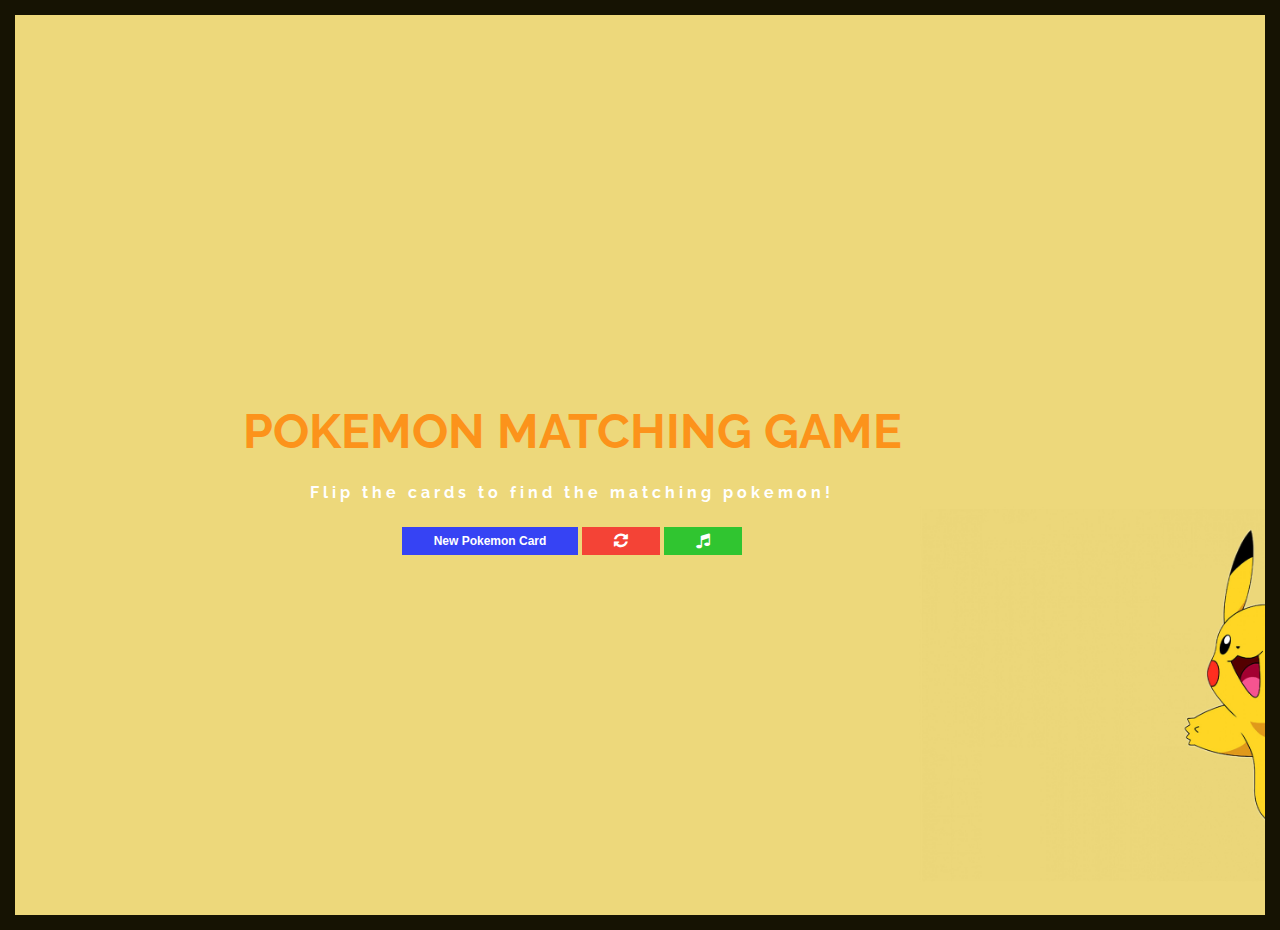
==== index.html @ 57e48354 "Add files via upload" ====
<!DOCTYPE html>
    <head>
        <meta charset="utf-8">
        <meta http-equiv="X-UA-Compatible" content="IE=edge">
        <title>Kam's Pokemon Projecct</title>
        <meta name="description" content="">
        <meta name="viewport" content="width=device-width, initial-scale=1">
        <link rel="stylesheet" href="https://cdnjs.cloudflare.com/ajax/libs/animate.css/3.7.2/animate.min.css">
        <link rel="stylesheet" href="https://cdnjs.cloudflare.com/ajax/libs/font-awesome/4.7.0/css/font-awesome.min.css">
        <link href="https://fonts.googleapis.com/css?family=Raleway:900&display=swap" rel="stylesheet">
        <link rel="stylesheet" href="pokemon.css">
    </head>
    <body>
        <div class="header bounceInLeft animated">
        <h1>Pokemon Matching Game</h1>
        <h4>Flip the cards to find the matching pokemon!</h4>
        <div class="menu">
            <button id="newPokemon" class="button button1">New Pokemon Card</button>
            <button onClick="refreshPage()" class="button button2"><i class="fa fa-refresh" aria-hidden="true"></i></button>
            <button onClick="playSound('pokemon.mp3')" class="button button3"><i class="fa fa-music" aria-hidden="true"></i></button>
        </div>
    </div>
        <main></main>
        <script src="pokemon.js" async defer></script>
    </body>
</html>
---- pokemon.css ----
main {
  display: flex;
  flex-wrap: wrap;
  margin: 20px 10vw;
}

body {
  font-family: 'Raleway', sans-serif;
  border: 15px solid #161303;
  margin: 0px;
  display: flex;
  justify-content: center;
  align-items: center;
  height: 100vh;
  background-image: url("background.jpg");
  background-size: cover;
  background-position: bottom;
}

p {
  margin: 0px;
  margin-top: 4px;
  font-size: 8px;
  text-transform: capitalize;
}

img {
  width: 100%;
}

h1 {
  text-transform: Uppercase;
  margin-bottom: .5em;
  font-size: 3rem;
  color: rgb(252, 147, 27);
}

.header {
  color: #FFF;
  text-align: center;
  margin-left: 120px;
}

.header h4 {
  letter-spacing: 4px;
  color: #FFF; 
}

.menu {
  display: flex;
  justify-content: center;
}

.button {
  background-color: #f44336;
  border: none;
  color: #FFF;
  padding: 5px 32px;
  text-align: center;
  text-decoration: none;
  display: inline-block;
  font-size: 16px;
  margin: 4px 2px;
  cursor: pointer;
}

.button1 {
  background-color: #3643f4;
  font-size: 12px;
  font-weight: bold;
}
.button2 {
  background-color: #f44336;
}
.button3 {
  background-color: #30c530;
}

.scene {
    width: 65px;
    height: 90px;
    margin: 10px;
  }
  
  .picDivs {
    padding-left: 10px;
    padding-top: 10px;
  }
  
  .pokeBackDiv {
    display: flex;
    flex-direction: column;
    text-align: center;
    padding: 10px;
  }
  .pokeBackDiv img {
    height: 30px;
    width: 50%;
  }

  .card {
    width: 65px;
    height: 90px;
    transition: transform 1s;
    transform-style: preserve-3d;
    cursor: pointer;
    position: relative;
  }
  
  .card.is-flipped {
    transform: rotateY(180deg);
  }
  
  .card__face {
    position: absolute;
    width: 100%;
    height: 100%;
    /*color: white;*/
    text-align: center;
    font-weight: bold;
    font-size: 20px;
    backface-visibility: hidden;
  }
  
  .card__face--front {
    background-color: rgba(0, 0, 0, 0.0);
  }
  
  .card__face--back {
    background: rgb(163, 163, 163);
    background: linear-gradient(180deg, rgb(139, 139, 139) 0%, rgb(156, 156, 156) 100%);
    transform: rotateY(180deg);
    border-radius: 10px;
    color: #FFF;
  }

  .normal {
    background: rgb(255,156,135);
    background: linear-gradient(180deg, rgba(255,156,135,1) 0%, rgba(255,195,182,1) 100%);
  }

  .fire {
    background: rgb(248,72,33);
    background: linear-gradient(180deg, rgba(248,72,33,1) 0%, rgba(255,176,80,1) 100%);
  }

  .ghost {
    background: rgb(173,91,237);
    background: linear-gradient(180deg, rgba(173,91,237,1) 0%, rgba(255,176,80,1) 100%);
  }

  .grass {
    background: rgb(184,164,65);
    background: linear-gradient(180deg, rgba(184,164,65,1) 0%, rgba(175,255,80,1) 100%);
  }

  .water {
    background: rgb(173,91,237);
    background: linear-gradient(180deg, rgba(173,91,237,1) 0%, rgba(80,187,255,1) 100%);
  }

  .electric {
    background: rgb(253,178,30);
    background: linear-gradient(180deg, rgba(253,178,30,1) 0%, rgba(253,242,30,1) 100%);
  }

  .ice {
    background: rgb(210,227,255);
    background: linear-gradient(180deg, rgb(104, 135, 185) 0%, rgb(133, 182, 181) 100%);
  }

  .fighting {
    background: rgb(225,53,60);
    background: linear-gradient(180deg, rgba(225,53,60,1) 0%, rgba(224,13,121,1) 100%);
  }

  .poison {
    background: rgb(224,13,121);
    background: linear-gradient(180deg, rgba(224,13,121,1) 0%, rgba(209,5,182,1) 100%);
  }

  .ground {
    background: rgb(241,151,91);
    background: linear-gradient(180deg, rgba(241,151,91,1) 0%, rgba(251,171,117,1) 100%);
  }

  .flying {
    background: rgb(213,91,234);
    background: linear-gradient(180deg, rgba(213,91,234,1) 0%, rgba(235,194,242,1) 100%);
  }

  .psychic {
    background: rgb(251,37,119);
    background: linear-gradient(180deg, rgba(251,37,119,1) 0%, rgba(246,78,142,1) 100%);
  }

  .bug {
    background: rgb(212,142,20);
    background: linear-gradient(180deg, rgba(212,142,20,1) 0%, rgba(151,225,87,1) 100%);
  }

  .rock {
    background: rgb(183,124,85);
    background: linear-gradient(180deg, rgba(183,85,100,1) 0%, rgba(183,124,85,1) 100%);
  }

  .ghost {
    background: rgb(109,9,95);
    background: linear-gradient(180deg, rgba(109,9,95,1) 0%, rgba(183,85,100,1) 100%);
  }
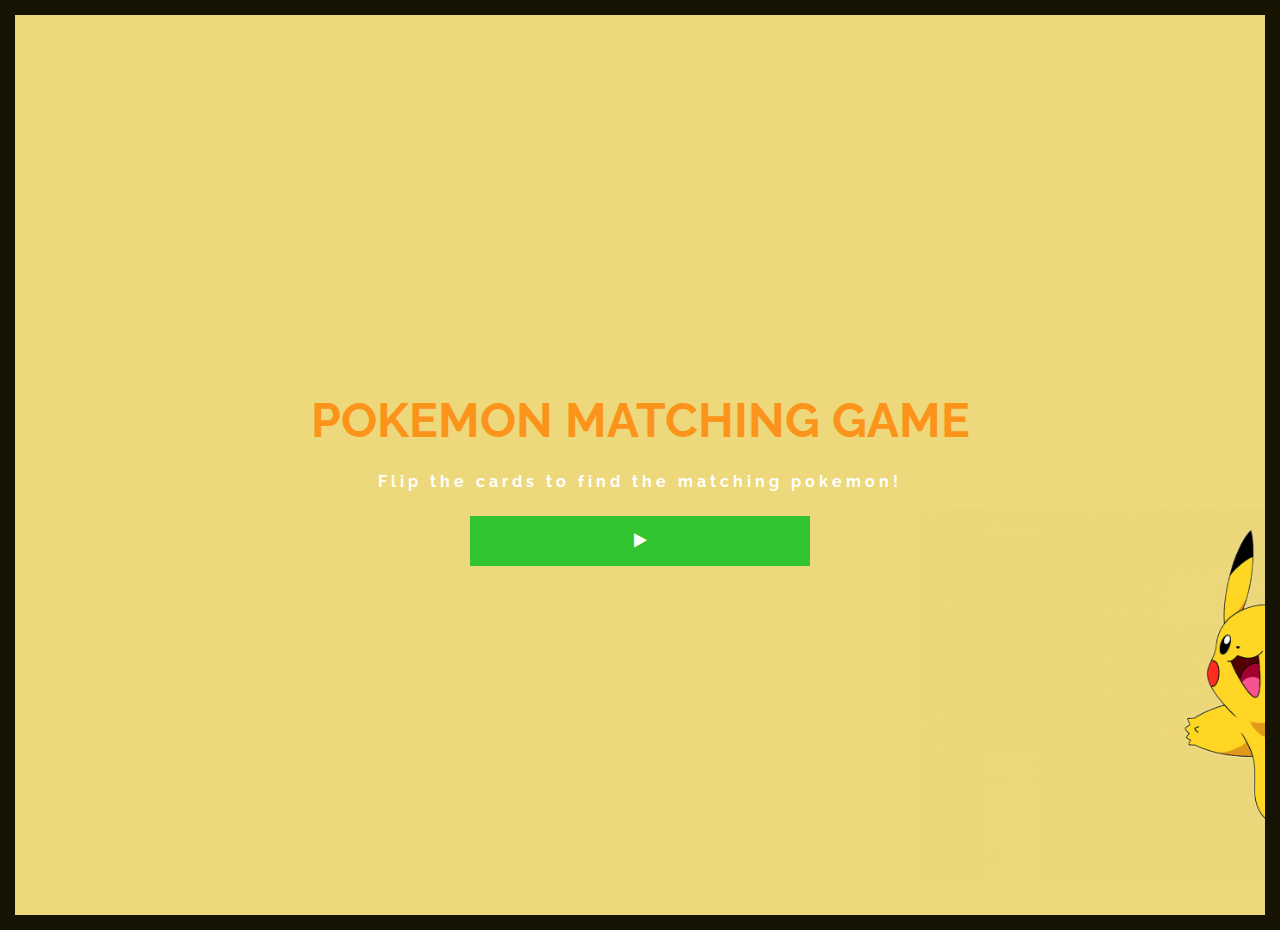
==== commit 0bd602c0: "Fixed menu issues and added play button" ====
--- a/index.html
+++ b/index.html
@@ -7,19 +7,22 @@
         <meta name="viewport" content="width=device-width, initial-scale=1">
         <link rel="stylesheet" href="https://cdnjs.cloudflare.com/ajax/libs/animate.css/3.7.2/animate.min.css">
         <link rel="stylesheet" href="https://cdnjs.cloudflare.com/ajax/libs/font-awesome/4.7.0/css/font-awesome.min.css">
-        <link href="https://fonts.googleapis.com/css?family=Raleway:900&display=swap" rel="stylesheet">
+        <link href="https://fonts.googleapis.com/css?family=Raleway:900|Open+Sans:700&display=swap" rel="stylesheet">
         <link rel="stylesheet" href="pokemon.css">
     </head>
     <body>
         <div class="header bounceInLeft animated">
-        <h1>Pokemon Matching Game</h1>
-        <h4>Flip the cards to find the matching pokemon!</h4>
-        <div class="menu">
-            <button id="newPokemon" class="button button1">New Pokemon Card</button>
-            <button onClick="refreshPage()" class="button button2"><i class="fa fa-refresh" aria-hidden="true"></i></button>
-            <button onClick="playSound('pokemon.mp3')" class="button button3"><i class="fa fa-music" aria-hidden="true"></i></button>
+            <div class="headerText">
+                <h1>Pokemon Matching Game</h1>
+                <h4>Flip the cards to find the matching pokemon!</h4>
+            </div>
+            <div class="menu">
+                <button id="newPokemon" class="button button1">New Pokemon Card</button>
+                <button onClick="refreshPage()" class="button button2"><i class="fa fa-refresh" aria-hidden="true"></i></button>
+                <button onClick="playSound('pokemon.mp3')" class="button button1"><i class="fa fa-music" aria-hidden="true"></i></button>
+            </div>
+            <button onClick="playGame()" class="button3"><i class="fa fa-play" aria-hidden="true"></i></button>
         </div>
-    </div>
         <main></main>
         <script src="pokemon.js" async defer></script>
     </body>
--- a/pokemon.css
+++ b/pokemon.css
@@ -1,11 +1,10 @@
 main {
-  display: flex;
+  display: none;
   flex-wrap: wrap;
   margin: 20px 10vw;
 }
 
 body {
-  font-family: 'Raleway', sans-serif;
   border: 15px solid #161303;
   margin: 0px;
   display: flex;
@@ -22,6 +21,7 @@
   margin-top: 4px;
   font-size: 8px;
   text-transform: capitalize;
+  font-family: 'Open Sans', sans-serif;
 }
 
 img {
@@ -33,21 +33,30 @@
   margin-bottom: .5em;
   font-size: 3rem;
   color: rgb(252, 147, 27);
+  font-family: 'Raleway', sans-serif;
+}
+
+h4 {
+  font-family: 'Raleway', sans-serif;
 }
 
 .header {
   color: #FFF;
   text-align: center;
-  margin-left: 120px;
+  margin-left: 0px;
 }
 
 .header h4 {
   letter-spacing: 4px;
-  color: #FFF; 
+  color: #FFF;
+}
+
+.headerText {
+  display: initial;
 }
 
 .menu {
-  display: flex;
+  display: none;
   justify-content: center;
 }
 
@@ -73,7 +82,18 @@
   background-color: #f44336;
 }
 .button3 {
+  display: initial;
   background-color: #30c530;
+  width: 51.5%;
+  height: 50px;
+  border: none;
+  color: #FFF;
+  padding: 5px 32px;
+  text-align: center;
+  text-decoration: none;
+  font-size: 16px;
+  margin: 4px 2px;
+  cursor: pointer;
 }
 
 .scene {
@@ -130,7 +150,7 @@
     background: rgb(163, 163, 163);
     background: linear-gradient(180deg, rgb(139, 139, 139) 0%, rgb(156, 156, 156) 100%);
     transform: rotateY(180deg);
-    border-radius: 10px;
+    border-radius: 3px;
     color: #FFF;
   }
 
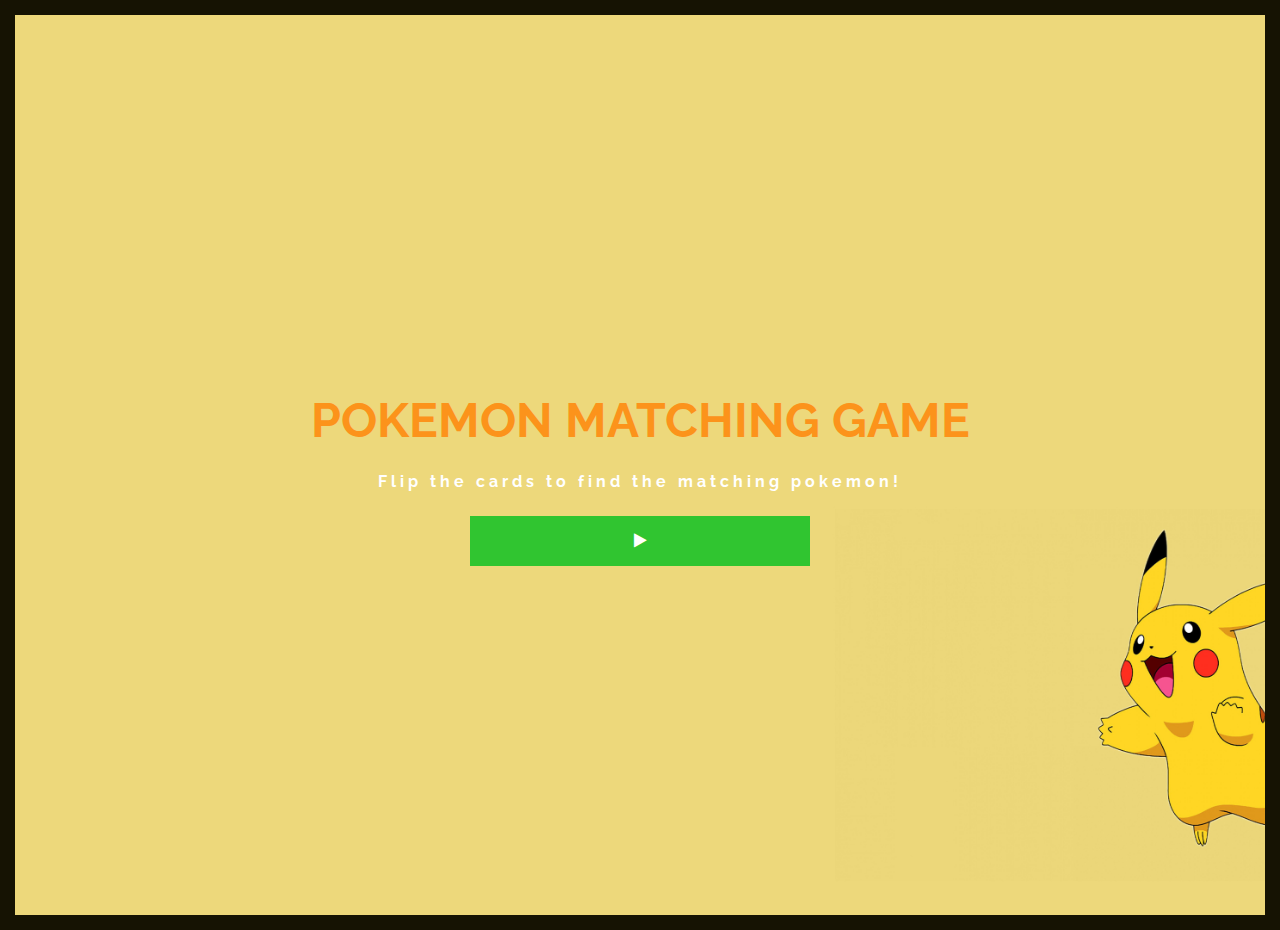
==== commit 13148959: "Updated" ====
--- a/index.html
+++ b/index.html
@@ -17,9 +17,10 @@
                 <h4>Flip the cards to find the matching pokemon!</h4>
             </div>
             <div class="menu">
-                <button id="newPokemon" class="button button1">New Pokemon Card</button>
                 <button onClick="refreshPage()" class="button button2"><i class="fa fa-refresh" aria-hidden="true"></i></button>
-                <button onClick="playSound('pokemon.mp3')" class="button button1"><i class="fa fa-music" aria-hidden="true"></i></button>
+                <button onClick="pauseSound()" class="button button4"><i class="fa fa-volume-off" aria-hidden="true"></i></button>
+                <button onClick="resumeSound()" class="button button5"><i class="fa fa-volume-up" aria-hidden="true"></i></button>
+                <button id="newPokemon" class="button button1">Add Pokemon</button>
             </div>
             <button onClick="playGame()" class="button3"><i class="fa fa-play" aria-hidden="true"></i></button>
         </div>
--- a/pokemon.css
+++ b/pokemon.css
@@ -1,7 +1,7 @@
 main {
   display: none;
   flex-wrap: wrap;
-  margin: 20px 10vw;
+  padding-bottom: 30px;
 }
 
 body {
@@ -10,10 +10,10 @@
   display: flex;
   justify-content: center;
   align-items: center;
-  height: 100vh;
   background-image: url("background.jpg");
   background-size: cover;
-  background-position: bottom;
+  background-position: right bottom;
+  min-height: 100vh;
 }
 
 p {
@@ -58,6 +58,8 @@
 .menu {
   display: none;
   justify-content: center;
+  flex-direction: column;
+  padding-left: 50px;
 }
 
 .button {
@@ -95,11 +97,20 @@
   margin: 4px 2px;
   cursor: pointer;
 }
+.button4 {
+  background-color: #3643f4;
+  display: initial;
+  padding: 5px 36px;
+}
+.button5 {
+  background-color: #3643f4;
+  display: none;
+}
 
 .scene {
-    width: 65px;
-    height: 90px;
-    margin: 10px;
+    width: 100px;
+    height: 120px;
+    margin: 15px;
   }
   
   .picDivs {
@@ -110,17 +121,21 @@
   .pokeBackDiv {
     display: flex;
     flex-direction: column;
+    text-align: left;
+    padding: 10px;
+  }
+  .pokeBackDiv img {
+    display: block;
+    max-width: 50px;
+    padding: 5px;
+    margin-left: 8px;
     text-align: center;
-    padding: 10px;
-  }
-  .pokeBackDiv img {
-    height: 30px;
-    width: 50%;
   }
 
   .card {
-    width: 65px;
-    height: 90px;
+    margin: 10px;
+    width: 100px;
+    height: 140px;
     transition: transform 1s;
     transform-style: preserve-3d;
     cursor: pointer;
@@ -229,3 +244,25 @@
     background: linear-gradient(180deg, rgba(109,9,95,1) 0%, rgba(183,85,100,1) 100%);
   }
 
+  .dragon {
+    background: rgb(109,9,95);
+    background: linear-gradient(180deg, rgba(109,9,95,1) 0%, rgb(192, 37, 60) 100%);
+  }
+
+  .dark {
+    background: rgb(109,9,95);
+    background: linear-gradient(180deg, rgb(58, 11, 52) 0%, rgb(122, 37, 72) 100%);
+  }
+
+  .steel {
+    background: rgb(109,9,95);
+    background: linear-gradient(180deg, rgb(190, 186, 190) 0%, rgb(153, 145, 146) 100%);
+  }
+
+  .fairy {
+    background: rgb(109,9,95);
+    background: linear-gradient(180deg, rgb(247, 152, 234) 0%, rgb(238, 91, 177) 100%);
+  }
+
+
+
